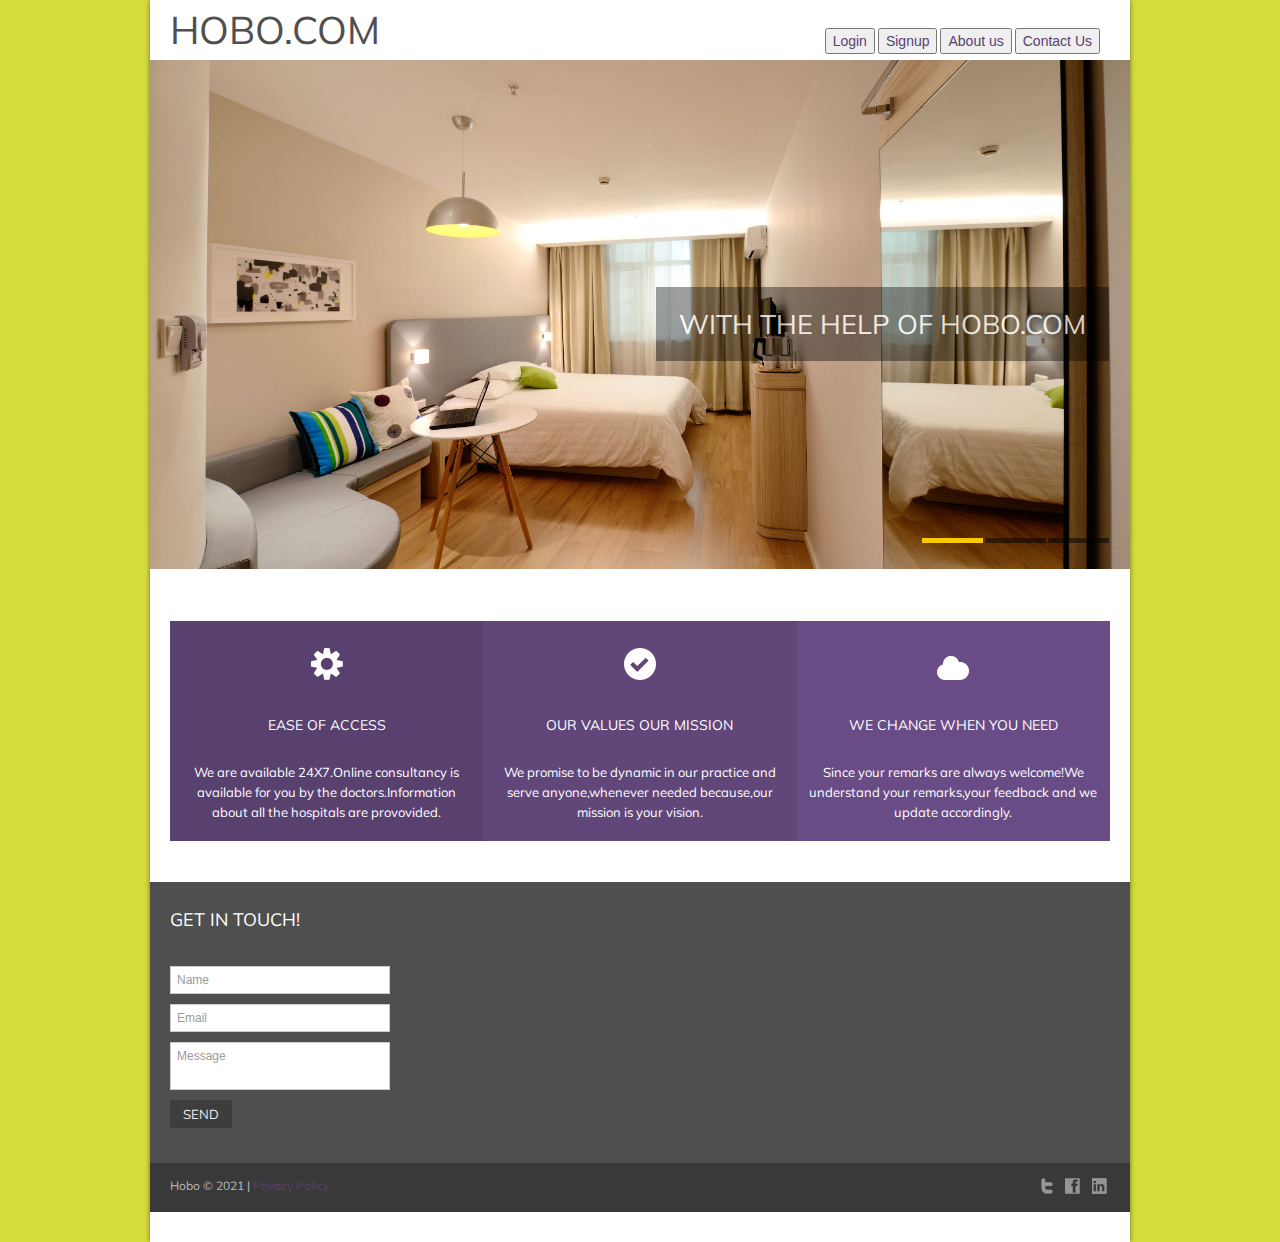
==== index.html @ 2abb994e "first commit" ====
﻿<!DOCTYPE html>
<html lang="en">

<head>
<meta charset="utf-8" />
<title>Hobo</title>

<!-- Stylesheets -->
<link href="css/prettyPhoto.css" rel="stylesheet" type="text/css" />
<link rel="stylesheet" id="camera-css"  href="css/camera.css" type="text/css" media="all">
<link href="css/bootstrap.css" rel="stylesheet">
<link href="css/site.css" rel="stylesheet">
<link href="css/bootstrap-responsive.css" rel="stylesheet">

<!-- Font -->
<link href='http://fonts.googleapis.com/css?family=Muli' rel='stylesheet' type='text/css'>



<!--[if lt IE 9]>
	<script src="http://html5shim.googlecode.com/svn/trunk/html5.js"></script>
<![endif]-->
<style>
footer
{
	margin-left: -20px;
    	margin-right: -20px;
	position:relative;
	padding:22px 20px 0;
	background:#4f4f4f;
	color:#ffffff;
}
h2
{
	position:relative;
	padding:0;
	margin:0 0 21px 0;
	text-transform:uppercase;
	line-height:31px;
	font-size:18px;
	color:white;
	padding-bottom: 10px;
	background:url(E:/website/website/images/line.jpg) left bottom no-repeat;
}
</style>

</head>
<body >
	<div class="container box_shadow">
		
<!--header-->
		<div class="header">
	
			<div class="wrap">				
				<div class="container">
					 <!-- <div class="fleft logo"><a href="index.html"><img src="images/monster_logo.png" alt="HospiCare" /></a></div>  -->
						<div class="fleft logo"><H1>HOBO.COM</H1></a></div>
					<div class="navbar fright">
					
					<nav id="main_menu">
					<div class="menu_wrap">
					
							<ul class="nav sf-menu">
									
									
									<button class="sub-menu first"><a href="harbour.html">Login</a>
									
									</button>
									<button class="sub-menu first"><a href="western.html">Signup</a>
										
										</button>
									<button class="sub-menu first"><a href=#>About us</a>
											
										</button>
									
									<button class="sub-menu first"><a href=#>Contact Us</a>
										
									</button>


						</nav>
				</div>
					<div class="clear"></div>
				</div>
				
			</div>
		</div>
        <!--//header-->        
        
		
		 
		<!--page_container-->
		<div class="page_container">
			<div class="container">
				<!--slider-->
				<div id="main_slider">
					<div class="camera_wrap" id="camera_wrap_1">
						<div data-src="images/hobo1.jpeg">
							<div class="camera_caption fadeIn">
								<div class="slide_descr">With the help of HOBO.COM</div>
							</div>
						</div>
						<div data-src="images/hobo2.jpeg">
							<div class="camera_caption fadeIn">
								<div class="slide_descr">You can find the perfect roommate</div>
							</div>
						</div>
						<div data-src="images/hobo3.jpeg">
							<div class="camera_caption2 fadeIn">
								<div class="slide_descr">Your Helper & Guider</div>
							</div>
						</div>
					</div><!-- #camera_wrap_1 -->
					<div class="clear"></div>	
				</div>
				<!--//slider-->
			</div>
			
			<!--planning-->
			<div class="wrap planning">
				<div class="fist_line_planning">
					<a href="javascript:void(0);">
						<span class="color1 service_block">
							<img class="icon_block" src="images/icon1.png" />
                            <span class="link_title">Ease Of Access</span>
							<span class="service_txt">We are available 24X7.Online consultancy is available for you by the doctors.Information about all the hospitals are provovided. </span>
						</span>
					</a>
					<a href="javascript:void(0);">
						<span class="color2 service_block">
							<img class="icon_block" src="images/icon2.png" />
							<span class="link_title">Our values our mission</span>
							<span class="service_txt"> We promise to be dynamic in our practice and serve anyone,whenever needed because,our mission is your vision.</span>
						</span>
					</a>
					<a href="javascript:void(0);">
						<span class="color3 service_block">
							<img class="icon_block" src="images/icon3.png" />
							<span class="link_title">We change when you need</span>
							<span class="service_txt"> Since your remarks are always welcome!We understand your remarks,your feedback and we update accordingly.</span>
						</span>
					</a>
					<div class="clear"></div>
				</div>
			</div>
			<!--//planning-->
			
		<!--//page_container-->
	
		
		
		<!--footer-->
		<footer>
			<div class="wrap">
				<div>
					<div class="row">
						<!-- <div class="span4">
							<h2>What is HospiCare?</h2>
							<p>HospiCare is online Hospital information and appointment schedule provider.<BR/>
							It finds the needed hospital along with it's department & facility that you require near you.</p>
						</div> -->
						<div class="span5">
						<h2>Get in touch!</h2>
							<form action="#" method="post">
								<input type="text" name="name" id="name" value="Name" onFocus="if (this.value == 'Name') this.value = '';" onBlur="if (this.value == '') this.value = 'Name';" />
								<input type="text" name="email" id="email" value="Email" onFocus="if (this.value == 'Email') this.value = '';" onBlur="if (this.value == '') this.value = 'Email';" />
								<textarea name="message" id="message" onFocus="if (this.value == 'Message') this.value = '';" onBlur="if (this.value == '') this.value = 'Message';" >Message</textarea>
								<div class="clear"></div>
								<input type="submit" class="contact_btn" value="Send" />
								<div class="clear"></div>
							</form>
						</div>
					</div>
				</div>
			</footer>
			<div class="footer_bottom">
				<div class="wrap">
					<div class="container">
						<div class="fleft copyright" >Hobo &copy; 2021  |  <a href="javascript:void(0);">Privacy Policy</a></div>
						<div class="fright follow_us">
							<ul>
								<li><a href="http://twitter.com/HospiCare" class="soc1"></a></li>					
								<li><a href="http://facebook.com/HospiCare" class="soc2"></a></li>
								<li><a href="#" class="soc3"></a></li>
								<div class="clear"></div>
							</ul>
						</div>
						<div class="clear"></div>
					</div>
				</div>
			</div>
		</div>
		<!--//footer-->
	</div>

	<script src="js/jquery.min.js"></script>
    <script type="text/javascript" src="js/jquery.easing.1.3.js"></script>
    <script type="text/javascript" src="js/jquery.mobile.customized.min.js"></script>
    <script type="text/javascript" src="js/camera.js"></script>
    <script src="js/bootstrap.js"></script>
    <script src="js/superfish.js"></script>
    <script type="text/javascript" src="js/jquery.prettyPhoto.js"></script>
    <script src="js/htweet.js" type="text/javascript"></script>
    <script type="text/javascript" src="js/custom.js"></script>
	
</body>

</html>
---- css/prettyPhoto.css ----
div.pp_default .pp_top,div.pp_default .pp_top .pp_middle,div.pp_default .pp_top .pp_left,div.pp_default .pp_top .pp_right,div.pp_default .pp_bottom,div.pp_default .pp_bottom .pp_left,div.pp_default .pp_bottom .pp_middle,div.pp_default .pp_bottom .pp_right{height:13px}
div.pp_default .pp_top .pp_left{background:url(../images/prettyPhoto/default/sprite.png) -78px -93px no-repeat}
div.pp_default .pp_top .pp_middle{background:url(../images/prettyPhoto/default/sprite_x.png) top left repeat-x}
div.pp_default .pp_top .pp_right{background:url(../images/prettyPhoto/default/sprite.png) -112px -93px no-repeat}
div.pp_default .pp_content .ppt{color:#f8f8f8}
div.pp_default .pp_content_container .pp_left{background:url(../images/prettyPhoto/default/sprite_y.png) -7px 0 repeat-y;padding-left:13px}
div.pp_default .pp_content_container .pp_right{background:url(../images/prettyPhoto/default/sprite_y.png) top right repeat-y;padding-right:13px}
div.pp_default .pp_next:hover{background:url(../images/prettyPhoto/default/sprite_next.png) center right no-repeat;cursor:pointer}
div.pp_default .pp_previous:hover{background:url(../images/prettyPhoto/default/sprite_prev.png) center left no-repeat;cursor:pointer}
div.pp_default .pp_expand{background:url(../images/prettyPhoto/default/sprite.png) 0 -29px no-repeat;cursor:pointer;width:28px;height:28px}
div.pp_default .pp_expand:hover{background:url(../images/prettyPhoto/default/sprite.png) 0 -56px no-repeat;cursor:pointer}
div.pp_default .pp_contract{background:url(../images/prettyPhoto/default/sprite.png) 0 -84px no-repeat;cursor:pointer;width:28px;height:28px}
div.pp_default .pp_contract:hover{background:url(../images/prettyPhoto/default/sprite.png) 0 -113px no-repeat;cursor:pointer}
div.pp_default .pp_close{width:30px;height:30px;background:url(../images/prettyPhoto/default/sprite.png) 2px 1px no-repeat;cursor:pointer}
div.pp_default .pp_gallery ul li a{background:url(../images/prettyPhoto/default/default_thumb.png) center center #f8f8f8;border:1px solid #aaa}
div.pp_default .pp_social{margin-top:7px}
div.pp_default .pp_gallery a.pp_arrow_previous,div.pp_default .pp_gallery a.pp_arrow_next{position:static;left:auto}
div.pp_default .pp_nav .pp_play,div.pp_default .pp_nav .pp_pause{background:url(../images/prettyPhoto/default/sprite.png) -51px 1px no-repeat;height:30px;width:30px}
div.pp_default .pp_nav .pp_pause{background-position:-51px -29px}
div.pp_default a.pp_arrow_previous,div.pp_default a.pp_arrow_next{background:url(../images/prettyPhoto/default/sprite.png) -31px -3px no-repeat;height:20px;width:20px;margin:4px 0 0}
div.pp_default a.pp_arrow_next{left:52px;background-position:-82px -3px}
div.pp_default .pp_content_container .pp_details{margin-top:5px}
div.pp_default .pp_nav{clear:none;height:30px;width:110px;position:relative}
div.pp_default .pp_nav .currentTextHolder{font-family:Georgia;font-style:italic;color:#999;font-size:11px;left:75px;line-height:25px;position:absolute;top:2px;margin:0;padding:0 0 0 10px}
div.pp_default .pp_close:hover,div.pp_default .pp_nav .pp_play:hover,div.pp_default .pp_nav .pp_pause:hover,div.pp_default .pp_arrow_next:hover,div.pp_default .pp_arrow_previous:hover{opacity:0.7}
div.pp_default .pp_description{font-size:11px;font-weight:700;line-height:14px;margin:5px 50px 5px 0}
div.pp_default .pp_bottom .pp_left{background:url(../images/prettyPhoto/default/sprite.png) -78px -127px no-repeat}
div.pp_default .pp_bottom .pp_middle{background:url(../images/prettyPhoto/default/sprite_x.png) bottom left repeat-x}
div.pp_default .pp_bottom .pp_right{background:url(../images/prettyPhoto/default/sprite.png) -112px -127px no-repeat}
div.pp_default .pp_loaderIcon{background:url(../images/prettyPhoto/default/loader.gif) center center no-repeat}
div.light_rounded .pp_top .pp_left{background:url(../images/prettyPhoto/light_rounded/sprite.png) -88px -53px no-repeat}
div.light_rounded .pp_top .pp_right{background:url(../images/prettyPhoto/light_rounded/sprite.png) -110px -53px no-repeat}
div.light_rounded .pp_next:hover{background:url(../images/prettyPhoto/light_rounded/btnNext.png) center right no-repeat;cursor:pointer}
div.light_rounded .pp_previous:hover{background:url(../images/prettyPhoto/light_rounded/btnPrevious.png) center left no-repeat;cursor:pointer}
div.light_rounded .pp_expand{background:url(../images/prettyPhoto/light_rounded/sprite.png) -31px -26px no-repeat;cursor:pointer}
div.light_rounded .pp_expand:hover{background:url(../images/prettyPhoto/light_rounded/sprite.png) -31px -47px no-repeat;cursor:pointer}
div.light_rounded .pp_contract{background:url(../images/prettyPhoto/light_rounded/sprite.png) 0 -26px no-repeat;cursor:pointer}
div.light_rounded .pp_contract:hover{background:url(../images/prettyPhoto/light_rounded/sprite.png) 0 -47px no-repeat;cursor:pointer}
div.light_rounded .pp_close{width:75px;height:22px;background:url(../images/prettyPhoto/light_rounded/sprite.png) -1px -1px no-repeat;cursor:pointer}
div.light_rounded .pp_nav .pp_play{background:url(../images/prettyPhoto/light_rounded/sprite.png) -1px -100px no-repeat;height:15px;width:14px}
div.light_rounded .pp_nav .pp_pause{background:url(../images/prettyPhoto/light_rounded/sprite.png) -24px -100px no-repeat;height:15px;width:14px}
div.light_rounded .pp_arrow_previous{background:url(../images/prettyPhoto/light_rounded/sprite.png) 0 -71px no-repeat}
div.light_rounded .pp_arrow_next{background:url(../images/prettyPhoto/light_rounded/sprite.png) -22px -71px no-repeat}
div.light_rounded .pp_bottom .pp_left{background:url(../images/prettyPhoto/light_rounded/sprite.png) -88px -80px no-repeat}
div.light_rounded .pp_bottom .pp_right{background:url(../images/prettyPhoto/light_rounded/sprite.png) -110px -80px no-repeat}
div.dark_rounded .pp_top .pp_left{background:url(../images/prettyPhoto/dark_rounded/sprite.png) -88px -53px no-repeat}
div.dark_rounded .pp_top .pp_right{background:url(../images/prettyPhoto/dark_rounded/sprite.png) -110px -53px no-repeat}
div.dark_rounded .pp_content_container .pp_left{background:url(../images/prettyPhoto/dark_rounded/contentPattern.png) top left repeat-y}
div.dark_rounded .pp_content_container .pp_right{background:url(../images/prettyPhoto/dark_rounded/contentPattern.png) top right repeat-y}
div.dark_rounded .pp_next:hover{background:url(../images/prettyPhoto/dark_rounded/btnNext.png) center right no-repeat;cursor:pointer}
div.dark_rounded .pp_previous:hover{background:url(../images/prettyPhoto/dark_rounded/btnPrevious.png) center left no-repeat;cursor:pointer}
div.dark_rounded .pp_expand{background:url(../images/prettyPhoto/dark_rounded/sprite.png) -31px -26px no-repeat;cursor:pointer}
div.dark_rounded .pp_expand:hover{background:url(../images/prettyPhoto/dark_rounded/sprite.png) -31px -47px no-repeat;cursor:pointer}
div.dark_rounded .pp_contract{background:url(../images/prettyPhoto/dark_rounded/sprite.png) 0 -26px no-repeat;cursor:pointer}
div.dark_rounded .pp_contract:hover{background:url(../images/prettyPhoto/dark_rounded/sprite.png) 0 -47px no-repeat;cursor:pointer}
div.dark_rounded .pp_close{width:75px;height:22px;background:url(../images/prettyPhoto/dark_rounded/sprite.png) -1px -1px no-repeat;cursor:pointer}
div.dark_rounded .pp_description{margin-right:85px;color:#fff}
div.dark_rounded .pp_nav .pp_play{background:url(../images/prettyPhoto/dark_rounded/sprite.png) -1px -100px no-repeat;height:15px;width:14px}
div.dark_rounded .pp_nav .pp_pause{background:url(../images/prettyPhoto/dark_rounded/sprite.png) -24px -100px no-repeat;height:15px;width:14px}
div.dark_rounded .pp_arrow_previous{background:url(../images/prettyPhoto/dark_rounded/sprite.png) 0 -71px no-repeat}
div.dark_rounded .pp_arrow_next{background:url(../images/prettyPhoto/dark_rounded/sprite.png) -22px -71px no-repeat}
div.dark_rounded .pp_bottom .pp_left{background:url(../images/prettyPhoto/dark_rounded/sprite.png) -88px -80px no-repeat}
div.dark_rounded .pp_bottom .pp_right{background:url(../images/prettyPhoto/dark_rounded/sprite.png) -110px -80px no-repeat}
div.dark_rounded .pp_loaderIcon{background:url(../images/prettyPhoto/dark_rounded/loader.gif) center center no-repeat}
div.dark_square .pp_left,div.dark_square .pp_middle,div.dark_square .pp_right,div.dark_square .pp_content{background:#000}
div.dark_square .pp_description{color:#fff;margin:0 85px 0 0}
div.dark_square .pp_loaderIcon{background:url(../images/prettyPhoto/dark_square/loader.gif) center center no-repeat}
div.dark_square .pp_expand{background:url(../images/prettyPhoto/dark_square/sprite.png) -31px -26px no-repeat;cursor:pointer}
div.dark_square .pp_expand:hover{background:url(../images/prettyPhoto/dark_square/sprite.png) -31px -47px no-repeat;cursor:pointer}
div.dark_square .pp_contract{background:url(../images/prettyPhoto/dark_square/sprite.png) 0 -26px no-repeat;cursor:pointer}
div.dark_square .pp_contract:hover{background:url(../images/prettyPhoto/dark_square/sprite.png) 0 -47px no-repeat;cursor:pointer}
div.dark_square .pp_close{width:75px;height:22px;background:url(../images/prettyPhoto/dark_square/sprite.png) -1px -1px no-repeat;cursor:pointer}
div.dark_square .pp_nav{clear:none}
div.dark_square .pp_nav .pp_play{background:url(../images/prettyPhoto/dark_square/sprite.png) -1px -100px no-repeat;height:15px;width:14px}
div.dark_square .pp_nav .pp_pause{background:url(../images/prettyPhoto/dark_square/sprite.png) -24px -100px no-repeat;height:15px;width:14px}
div.dark_square .pp_arrow_previous{background:url(../images/prettyPhoto/dark_square/sprite.png) 0 -71px no-repeat}
div.dark_square .pp_arrow_next{background:url(../images/prettyPhoto/dark_square/sprite.png) -22px -71px no-repeat}
div.dark_square .pp_next:hover{background:url(../images/prettyPhoto/dark_square/btnNext.png) center right no-repeat;cursor:pointer}
div.dark_square .pp_previous:hover{background:url(../images/prettyPhoto/dark_square/btnPrevious.png) center left no-repeat;cursor:pointer}
div.light_square .pp_expand{background:url(../images/prettyPhoto/light_square/sprite.png) -31px -26px no-repeat;cursor:pointer}
div.light_square .pp_expand:hover{background:url(../images/prettyPhoto/light_square/sprite.png) -31px -47px no-repeat;cursor:pointer}
div.light_square .pp_contract{background:url(../images/prettyPhoto/light_square/sprite.png) 0 -26px no-repeat;cursor:pointer}
div.light_square .pp_contract:hover{background:url(../images/prettyPhoto/light_square/sprite.png) 0 -47px no-repeat;cursor:pointer}
div.light_square .pp_close{width:75px;height:22px;background:url(../images/prettyPhoto/light_square/sprite.png) -1px -1px no-repeat;cursor:pointer}
div.light_square .pp_nav .pp_play{background:url(../images/prettyPhoto/light_square/sprite.png) -1px -100px no-repeat;height:15px;width:14px}
div.light_square .pp_nav .pp_pause{background:url(../images/prettyPhoto/light_square/sprite.png) -24px -100px no-repeat;height:15px;width:14px}
div.light_square .pp_arrow_previous{background:url(../images/prettyPhoto/light_square/sprite.png) 0 -71px no-repeat}
div.light_square .pp_arrow_next{background:url(../images/prettyPhoto/light_square/sprite.png) -22px -71px no-repeat}
div.light_square .pp_next:hover{background:url(../images/prettyPhoto/light_square/btnNext.png) center right no-repeat;cursor:pointer}
div.light_square .pp_previous:hover{background:url(../images/prettyPhoto/light_square/btnPrevious.png) center left no-repeat;cursor:pointer}
div.facebook .pp_top .pp_left{background:url(../images/prettyPhoto/facebook/sprite.png) -88px -53px no-repeat}
div.facebook .pp_top .pp_middle{background:url(../images/prettyPhoto/facebook/contentPatternTop.png) top left repeat-x}
div.facebook .pp_top .pp_right{background:url(../images/prettyPhoto/facebook/sprite.png) -110px -53px no-repeat}
div.facebook .pp_content_container .pp_left{background:url(../images/prettyPhoto/facebook/contentPatternLeft.png) top left repeat-y}
div.facebook .pp_content_container .pp_right{background:url(../images/prettyPhoto/facebook/contentPatternRight.png) top right repeat-y}
div.facebook .pp_expand{background:url(../images/prettyPhoto/facebook/sprite.png) -31px -26px no-repeat;cursor:pointer}
div.facebook .pp_expand:hover{background:url(../images/prettyPhoto/facebook/sprite.png) -31px -47px no-repeat;cursor:pointer}
div.facebook .pp_contract{background:url(../images/prettyPhoto/facebook/sprite.png) 0 -26px no-repeat;cursor:pointer}
div.facebook .pp_contract:hover{background:url(../images/prettyPhoto/facebook/sprite.png) 0 -47px no-repeat;cursor:pointer}
div.facebook .pp_close{width:22px;height:22px;background:url(../images/prettyPhoto/facebook/sprite.png) -1px -1px no-repeat;cursor:pointer}
div.facebook .pp_description{margin:0 37px 0 0}
div.facebook .pp_loaderIcon{background:url(../images/prettyPhoto/facebook/loader.gif) center center no-repeat}
div.facebook .pp_arrow_previous{background:url(../images/prettyPhoto/facebook/sprite.png) 0 -71px no-repeat;height:22px;margin-top:0;width:22px}
div.facebook .pp_arrow_previous.disabled{background-position:0 -96px;cursor:default}
div.facebook .pp_arrow_next{background:url(../images/prettyPhoto/facebook/sprite.png) -32px -71px no-repeat;height:22px;margin-top:0;width:22px}
div.facebook .pp_arrow_next.disabled{background-position:-32px -96px;cursor:default}
div.facebook .pp_nav{margin-top:0}
div.facebook .pp_nav p{font-size:15px;padding:0 3px 0 4px}
div.facebook .pp_nav .pp_play{background:url(../images/prettyPhoto/facebook/sprite.png) -1px -123px no-repeat;height:22px;width:22px}
div.facebook .pp_nav .pp_pause{background:url(../images/prettyPhoto/facebook/sprite.png) -32px -123px no-repeat;height:22px;width:22px}
div.facebook .pp_next:hover{background:url(../images/prettyPhoto/facebook/btnNext.png) center right no-repeat;cursor:pointer}
div.facebook .pp_previous:hover{background:url(../images/prettyPhoto/facebook/btnPrevious.png) center left no-repeat;cursor:pointer}
div.facebook .pp_bottom .pp_left{background:url(../images/prettyPhoto/facebook/sprite.png) -88px -80px no-repeat}
div.facebook .pp_bottom .pp_middle{background:url(../images/prettyPhoto/facebook/contentPatternBottom.png) top left repeat-x}
div.facebook .pp_bottom .pp_right{background:url(../images/prettyPhoto/facebook/sprite.png) -110px -80px no-repeat}
div.pp_pic_holder a:focus{outline:none}
div.pp_overlay{background:#000;display:none;left:0;position:absolute;top:0;width:100%;z-index:9500}
div.pp_pic_holder{display:none;position:absolute;width:100px;z-index:10000}
.pp_content{height:40px;min-width:40px}
* html .pp_content{width:40px}
.pp_content_container{position:relative;text-align:left;width:100%}
.pp_content_container .pp_left{padding-left:20px}
.pp_content_container .pp_right{padding-right:20px}
.pp_content_container .pp_details{float:left;margin:10px 0 2px}
.pp_description{display:none;margin:0}
.pp_social{float:left;margin:0}
.pp_social .facebook{float:left;margin-left:5px;width:55px;overflow:hidden}
.pp_social .twitter{float:left}
.pp_nav{clear:right;float:left;margin:3px 10px 0 0}
.pp_nav p{float:left;white-space:nowrap;margin:2px 4px}
.pp_nav .pp_play,.pp_nav .pp_pause{float:left;margin-right:4px;text-indent:-10000px}
a.pp_arrow_previous,a.pp_arrow_next{display:block;float:left;height:15px;margin-top:3px;overflow:hidden;text-indent:-10000px;width:14px}
.pp_hoverContainer{position:absolute;top:0;width:100%;z-index:2000}
.pp_gallery{display:none;left:50%;margin-top:-50px;position:absolute;z-index:10000}
.pp_gallery div{float:left;overflow:hidden;position:relative}
.pp_gallery ul{float:left;height:35px;position:relative;white-space:nowrap;margin:0 0 0 5px;padding:0}
.pp_gallery ul a{border:1px rgba(0,0,0,0.5) solid;display:block;float:left;height:33px;overflow:hidden}
.pp_gallery ul a img{border:0}
.pp_gallery li{display:block;float:left;margin:0 5px 0 0;padding:0}
.pp_gallery li.default a{background:url(../images/prettyPhoto/facebook/default_thumbnail.gif) 0 0 no-repeat;display:block;height:33px;width:50px}
.pp_gallery .pp_arrow_previous,.pp_gallery .pp_arrow_next{margin-top:7px!important}
a.pp_next{background:url(../images/prettyPhoto/light_rounded/btnNext.png) 10000px 10000px no-repeat;display:block;float:right;height:100%;text-indent:-10000px;width:49%}
a.pp_previous{background:url(../images/prettyPhoto/light_rounded/btnNext.png) 10000px 10000px no-repeat;display:block;float:left;height:100%;text-indent:-10000px;width:49%}
a.pp_expand,a.pp_contract{cursor:pointer;display:none;height:20px;position:absolute;right:30px;text-indent:-10000px;top:10px;width:20px;z-index:20000}
a.pp_close{position:absolute;right:0;top:0;display:block;line-height:22px;text-indent:-10000px}
.pp_loaderIcon{display:block;height:24px;left:50%;position:absolute;top:50%;width:24px;margin:-12px 0 0 -12px}
#pp_full_res{line-height:1!important}
#pp_full_res .pp_inline{text-align:left}
#pp_full_res .pp_inline p{margin:0 0 15px}
div.ppt{color:#fff;display:none;font-size:17px;z-index:9999;margin:0 0 5px 15px}
div.pp_default .pp_content,div.light_rounded .pp_content{background-color:#fff}
div.pp_default #pp_full_res .pp_inline,div.light_rounded .pp_content .ppt,div.light_rounded #pp_full_res .pp_inline,div.light_square .pp_content .ppt,div.light_square #pp_full_res .pp_inline,div.facebook .pp_content .ppt,div.facebook #pp_full_res .pp_inline{color:#000}
div.pp_default .pp_gallery ul li a:hover,div.pp_default .pp_gallery ul li.selected a,.pp_gallery ul a:hover,.pp_gallery li.selected a{border-color:#fff}
div.pp_default .pp_details,div.light_rounded .pp_details,div.dark_rounded .pp_details,div.dark_square .pp_details,div.light_square .pp_details,div.facebook .pp_details{position:relative}
div.light_rounded .pp_top .pp_middle,div.light_rounded .pp_content_container .pp_left,div.light_rounded .pp_content_container .pp_right,div.light_rounded .pp_bottom .pp_middle,div.light_square .pp_left,div.light_square .pp_middle,div.light_square .pp_right,div.light_square .pp_content,div.facebook .pp_content{background:#fff}
div.light_rounded .pp_description,div.light_square .pp_description{margin-right:85px}
div.light_rounded .pp_gallery a.pp_arrow_previous,div.light_rounded .pp_gallery a.pp_arrow_next,div.dark_rounded .pp_gallery a.pp_arrow_previous,div.dark_rounded .pp_gallery a.pp_arrow_next,div.dark_square .pp_gallery a.pp_arrow_previous,div.dark_square .pp_gallery a.pp_arrow_next,div.light_square .pp_gallery a.pp_arrow_previous,div.light_square .pp_gallery a.pp_arrow_next{margin-top:12px!important}
div.light_rounded .pp_arrow_previous.disabled,div.dark_rounded .pp_arrow_previous.disabled,div.dark_square .pp_arrow_previous.disabled,div.light_square .pp_arrow_previous.disabled{background-position:0 -87px;cursor:default}
div.light_rounded .pp_arrow_next.disabled,div.dark_rounded .pp_arrow_next.disabled,div.dark_square .pp_arrow_next.disabled,div.light_square .pp_arrow_next.disabled{background-position:-22px -87px;cursor:default}
div.light_rounded .pp_loaderIcon,div.light_square .pp_loaderIcon{background:url(../images/prettyPhoto/light_rounded/loader.gif) center center no-repeat}
div.dark_rounded .pp_top .pp_middle,div.dark_rounded .pp_content,div.dark_rounded .pp_bottom .pp_middle{background:url(../images/prettyPhoto/dark_rounded/contentPattern.png) top left repeat}
div.dark_rounded .currentTextHolder,div.dark_square .currentTextHolder{color:#c4c4c4}
div.dark_rounded #pp_full_res .pp_inline,div.dark_square #pp_full_res .pp_inline{color:#fff}
.pp_top,.pp_bottom{height:20px;position:relative}
* html .pp_top,* html .pp_bottom{padding:0 20px}
.pp_top .pp_left,.pp_bottom .pp_left{height:20px;left:0;position:absolute;width:20px}
.pp_top .pp_middle,.pp_bottom .pp_middle{height:20px;left:20px;position:absolute;right:20px}
* html .pp_top .pp_middle,* html .pp_bottom .pp_middle{left:0;position:static}
.pp_top .pp_right,.pp_bottom .pp_right{height:20px;left:auto;position:absolute;right:0;top:0;width:20px}
.pp_fade,.pp_gallery li.default a img{display:none}
---- css/camera.css ----
/**************************
*
*	GENERAL
*
**************************/
.camera_wrap a, .camera_wrap img, 
.camera_wrap ol, .camera_wrap ul, .camera_wrap li,
.camera_wrap table, .camera_wrap tbody, .camera_wrap tfoot, .camera_wrap thead, .camera_wrap tr, .camera_wrap th, .camera_wrap td
.camera_thumbs_wrap a, .camera_thumbs_wrap img, 
.camera_thumbs_wrap ol, .camera_thumbs_wrap ul, .camera_thumbs_wrap li,
.camera_thumbs_wrap table, .camera_thumbs_wrap tbody, .camera_thumbs_wrap tfoot, .camera_thumbs_wrap thead, .camera_thumbs_wrap tr, .camera_thumbs_wrap th, .camera_thumbs_wrap td {
	background: none;
	border: 0;
	font:Inherit;
	font-size: 100%;
	margin: 0;
	padding: 0;
	vertical-align: baseline;
	list-style: none
}
.camera_wrap {
	display: none;
	float: left;
	width: 100%;
	position: relative;
	z-index: 0;
}
.camera_wrap img {max-width: none!important;
}
.camera_fakehover {
	height: 100%;
	min-height: 60px;
	position: relative;
	width: 100%;
	z-index: 1;
	background:#607a89;
}
.camera_src {
	display: none;
}
.cameraCont, .cameraContents {
	height: 100%;
	position: relative;
	width: 100%;
	z-index: 1;
}
.cameraSlide {
	bottom: 0;
	left: 0;
	position: absolute;
	right: 0;
	top: 0;
	width: 100%;
}
.cameraContent {
	bottom: 0;
	display: none;
	left: 0;
	position: absolute;
	right: 0;
	top: 0;
	width: 100%;
}
.camera_target {
	bottom: 0;
	height: 100%;
	left: 0;
	overflow: hidden;
	position: absolute;
	right: 0;
	text-align: left;
	top: 0;
	width: 100%;
	z-index: 0;
}
.camera_overlayer {
	bottom: 0;
	height: 100%;
	left: 0;
	overflow: hidden;
	position: absolute;
	right: 0;
	top: 0;
	width: 100%;
	z-index: 0;
}
.camera_target_content {
	bottom: 0;
	left: 0;
	overflow: hidden;
	position: absolute;
	right: 0;
	top: 0;
	z-index: 2;
}
.camera_target_content .camera_link {
	display: block;
	height: 100%;
	text-decoration: none;
}
.camera_loader {
	overflow: hidden;
	position: absolute;
	z-index: 3;
}
.camera_bar {
	left: 0;
	overflow: hidden;
	position: absolute;
	right: 0;
	top: 0;
	z-index: 3;
}
.camera_thumbs_wrap.camera_left .camera_bar, .camera_thumbs_wrap.camera_right .camera_bar {
	height: 100%;
	position: absolute;
	width: auto;
}
.camera_thumbs_wrap.camera_bottom .camera_bar, .camera_thumbs_wrap.camera_top .camera_bar {
	height: auto;
	position: absolute;
	width: 100%;
}
.camera_nav_cont {
	height: 65px;
	overflow: hidden;
	position: absolute;
	right: 9px;
	top: 15px;
	width: 120px;
	z-index: 4;
}
.camerarelative {
	overflow: hidden;
	position: relative;
}
.imgFake {
	cursor: pointer;
}
.camera_prevThumbs {
}
.camera_prevThumbs div {
}
.camera_nextThumbs {
}
.camera_nextThumbs div {
}
.camera_command_wrap .hideNav {
	display: none;
}
.camera_command_wrap {
	left: 0;
	position: relative;
	right:0;
	z-index: 4;
}
.camera_wrap .camera_pag .camera_pag_ul {
	position:absolute;
	right:21px;
	bottom:21px;
}
.camera_pag .camera_pag_ul li {
	display:inline-block;
	width:61px;
	height:5px;
	margin-left:2px;
	background:url(../images/caption_bg.png) repeat;
	cursor:pointer;
}
.camera_pag .camera_pag_ul li.cameracurrent {
	background:#f8c901;
}
.camera_pag .camera_pag_ul li span {
	text-indent:-999px;
}
.camera_commands {display:none;
}
.camera_prev, .camera_next {
	cursor: pointer;
	display:block !important;
	position: absolute;
	top:50%;
	right:0;
	width: 42px;
	height: 32px;
	margin-top:-16px;
	z-index: 50;
}
.camera_prev {
	margin-right:38px;
}

.camera_next > span,
.camera_prev > span {
	display: block;
	width: 42px;
	height: 32px;
	background-position:0 0;
	background-repeat:no-repeat;
	background-color: none;
}

.camera_next > span {
	background-image: url(../images/slider_next.png);
}
.camera_prev > span {
	background-image: url(../images/slider_prev.png);
}

.camera_next > span:hover,
.camera_prev > span:hover {
	background-position:0 -33px;
}
.showIt {display: none;
}
.camera_clear {
	clear: both;
	display: block;
	height: 1px;
	margin: 0;
	font-size:0;
	position: relative;
}

.camera_caption {
	position: absolute;
	z-index:100 !important;
	bottom: 40%;
	right: 21px;
	background:url(../images/caption_bg.png) repeat;
}
.camera_caption2 {
	position: absolute;
	z-index:100 !important;
	bottom: 40%;
	left: 21px;
	background:url(../images/caption_bg.png) repeat;
}
.slide_descr {
	display:block;
	padding: 20px 23px;
	text-transform:uppercase;
	line-height:34px;
	font-size:27px;
	color:#fff;
}
.slide_descr span {
	display:block;
	color:#f8c901;
}

#main_slider {
	margin:0 -20px;
	padding-bottom: 52px;
}
---- css/site.css ----
a, input, select, textarea {
	outline:none !important;
	-webkit-appearance: none;
	-webkit-border-radius: 0;
}
textarea {
	resize: none;
}
a {
	color:#58406f;
	transition: all 0.2s ease-in-out;
	-webkit-transition: all 0.2s ease-in-out;
}
a:hover, a:focus {
	text-decoration:none;
	color:#005580;
}
body {
	overflow-x:hidden;
	position:relative;
	margin: 0;
	padding:0;
	font-family: 'Muli', sans-serif;
	font-weight:400;
	font-size: 13px;
	line-height: 20px;
	color: #666666;
	background: #d5dd3d;
}



.box_shadow {
	background:#fff;
	padding:50px 20px 0px 20px;
	box-shadow:0 0 5px rgba(0,0,0,0.5);
}
.header {
	padding: 0 20px;
	margin: 0 -20px;
	background: #fff;
	position: fixed;
	top: 0;
	z-index: 1;
	
}


.fleft {float:left;
}
.fright {float:right;
}
.clear {
	height:0;
	clear:both;
	font-size:0;
}
img {
	outline:0;
	vertical-align:top;
}
.logo {
	width:31%;
	
}
.logo img {max-width:100%;
}


/* _______________________ Top info _______________________ */
.email_block {
	margin-top:30px;
	padding:8px 0 7px 61px;
	background-image:url(../images/email_block.png);
	background-repeat:no-repeat;
	background-position:0 0;
	line-height:20px;
	font-size:13px;
	color:#939393;
}
.phone_block {
	width:31%;
	margin-top:30px;
	padding:8px 0 7px 61px;
	background-image:url(../images/phone_block.png);
	background-repeat:no-repeat;
	background-position:0 0;
	line-height:20px;
	font-size:13px;
	color:#666;
}
.phone_block span {
	color:#939393;
}

/* ______________________ //Top info ______________________ */

/* _______________________ Social icons _______________________ */

.follow_us {
	text-align:right;
	margin: 0;
	padding: 0;
}
.follow_us ul li {
	padding:0 !important;
	margin:0 !important;
	float:left;
}
.follow_us a {
	display:block;
	background-image:url(../images/top_socials.png);
	background-repeat:no-repeat;
	margin-left:9px;
	width:18px;
	height:18px;
	text-indent:-9999px;
	text-align:left;
	transition: all 0.3s ease-in-out;
	-webkit-transition: all 0.3s ease-in-out;
}

.follow_us a.soc1 {background-position:0 0;
}
.follow_us a.soc1:hover {background-position:0 -20px;
}
.follow_us a.soc2 {background-position:-27px 0;
}
.follow_us a.soc2:hover {background-position:-27px -20px;
}
.follow_us a.soc3 {background-position:-55px 0;
}
.follow_us a.soc3:hover {background-position:-55px -20px;
}
.follow_us a.soc4 {background-position:-82px 0;
}
.follow_us a.soc4:hover {background-position:-82px -20px;
}
.follow_us a.soc5 {background-position:-109px 0;
}
.follow_us a.soc5:hover {background-position:-109px -20px;
}
.follow_us a.soc6 {background-position:-137px 0;
}
.follow_us a.soc6:hover {background-position:-137px -20px;
}
.follow_us a.soc7 {background-position:-164px 0;
}
.follow_us a.soc7:hover {background-position:-164px -20px;
}
.follow_us a.soc8 {background-position:-190px 0;
}
.follow_us a.soc8:hover {background-position:-190px -20px;
}
.follow_us a.soc9 {background-position:-217px 0;
}
.follow_us a.soc9:hover {background-position:-217px -20px;
}


/* ______________________ //Social icons ______________________ */


/*nav*/

.navbar {margin:0; margin-top:28px;}

.menu_wrap .nav li {
	margin: 0;
	padding: 0;
	position: relative;
	zoom: 1;
	display:inline-block;
}
.menu_wrap .nav li:first-child {
	border-left: 0;
	padding-left:0;
}
#main_menu select {
	display: none;
	background-color: #f5f5f5;
	border: 1px solid #d7d7d7;
	color:#666666;
}
.menu_wrap .nav li:first-child a {
}
.menu_wrap .nav li a {
	position:relative;
	z-index:10;
	padding:0 20px;
	text-transform: uppercase;
	font-family: 'Muli', sans-serif;
	font-weight:400;
	line-height:40px;
	color: #666666;
	font-size:12px;
	text-align:left;
	text-shadow: none;
}

.menu_wrap .nav li:hover a,
.menu_wrap .nav li.current:hover a,
.menu_wrap .nav li.current a {
	background:#d5dd3d;
	color:#fff;
}

.sub-menu > a {position: relative;
}

.menu_wrap .nav ul {
	position: absolute;
	display: none;
	width: 160px;
	left: 0px;
	top: 40px;
	list-style: none;
	zoom: 1;
	z-index: 25;
	padding: 0;
	margin: 0;
	border:1px solid #e0e0e0;
	border-top:2px solid #d5dd3d;
}

.menu_wrap .nav  .sub-menu li  {
	margin:0;
	padding:0;
	width:100%;
	border-top: 1px solid #e0e0e0;
	
}

.menu_wrap .nav  .sub-menu li:first-child  {
	border-top: 0;
}
.menu_wrap .nav ul li a {
	display: block;
	margin: 0 !important;
	padding: 7px 5px 7px 20px;
	text-transform: none;
	font-size: 12px;
	font-weight:400;
	color:#666666 !important;
	line-height: 18px;
	background:#fff !important;
	text-shadow: none;
	border: 0;
	
}
.menu_wrap .nav ul li a span {display:none;
}
.menu_wrap .nav > li > ul li > a:hover,
.menu_wrap .nav > li > ul li.current > a {
	text-decoration: none;
	color:#58406f !important;
}

.menu_wrap .nav ul ul {
  position: absolute;
  display: none;
  width: 133px;
  left: 133px;
  top: -6px;
  height: auto;
  list-style: none;
  z-index: 111;
  padding: 14px 0 7px 0;
  margin: 0;
  border-top:0;
}
.page_container {
	padding-bottom:30px;
}
.block {
	padding-bottom:50px;
}

/* _________________________ Planning Block _________________________ */
.planning {
	margin:0 0 41px;	
	padding:0;
}
.planning a {
	overflow:hidden;
	float:left;
	position:relative;
}

.color1 { background: #58406f; }
.color2 { background: #61467a; }
.color3 { background: #694c85; }
.color4 { background: #72538f; }

.service_block {
	display:block;
	margin: 0;
	padding:0;
	text-align:center;
	color:#fff;
	transition: all 0.3s ease-in-out;
	-webkit-transition: all 0.3s ease-in-out;
}

.planning a .icon_block {
	margin: 0 auto;
	display:block;
	transition: all 0.3s ease-in-out;
	-webkit-transition: all 0.3s ease-in-out;
}
.planning a:hover .icon_block {
	-webkit-animation: moveFromTop1 600ms ease;
    -moz-animation: moveFromTop1 600ms ease;
    -ms-animation: moveFromTop1 600ms ease;
}

.planning a .link_title {
	display:block;
	margin:24px 10px 27px;
	padding: 0;
	text-transform:uppercase;
	font-size:14px;
	transition: all 0.3s ease-in-out;
	-webkit-transition: all 0.3s ease-in-out;
}
.planning a:hover .link_title {
	-webkit-animation: moveFromTop2 400ms ease;
    -moz-animation: moveFromTop2 400ms ease;
    -ms-animation: moveFromTop2 400ms ease;
}
.service_txt {
	display:block;
	padding:0 10px 19px;
	transition: all 0.3s ease-in-out;
	-webkit-transition: all 0.3s ease-in-out;
}
.planning a:hover .service_txt {
	-webkit-animation: moveFromTop3 300ms ease;
    -moz-animation: moveFromTop3 300ms ease;
    -ms-animation: moveFromTop3 300ms ease;
}


@-webkit-keyframes moveFromTop1{from {-webkit-transform: translateY(-900px);}to {-webkit-transform: translateY(0);}}
@-moz-keyframes moveFromTop1{from {-moz-transform: translateY(-900px);}to {-moz-transform: translateY(0);}}
@-ms-keyframes moveFromTop1{from {-ms-transform: translateY(-900px);}to {-ms-transform: translateY(0);}}
@-webkit-keyframes moveFromTop2 {from {-webkit-transform: translateY(-500px);}to {-webkit-transform: translateY(0);}}
@-moz-keyframes moveFromTop2 { from {-moz-transform: translateY(-500px);}to {-moz-transform: translateY(0);}}
@-ms-keyframes moveFromTop2 {from { -ms-transform: translateY(-500px);}to {-ms-transform: translateY(0);}}
@-webkit-keyframes moveFromTop3 {from { -webkit-transform: translateY(-200px);} to {-webkit-transform: translateY(0);}}
@-moz-keyframes moveFromTop3 {from { -moz-transform: translateY(-200px);}to {-moz-transform: translateY(0);}}
@-ms-keyframes moveFromTop3 {from {-ms-transform: translateY(-200px);}to {-ms-transform: translateY(0);}}

/* ________________________ //Planning Block ________________________ */

/* _________________________ Welcome Block _________________________ */
.welcome_block {
	display:block;
	margin-bottom:41px;
	padding:18px 47px 18px 50px;
	background:#333;
	text-transform:uppercase;
	line-height:36px;
	font-size:25px;
	color:#fff;
}
.welcome_block p {margin:0;
}
.welcome_block a {
	display:inline-block;
	padding:0 32px 0 26px;
	background:#fff;
	font-size:14px;
	color:#333;
}
.welcome_block a:hover { color:#fff; background: #58406f;}

/* ________________________ //Welcome Block ________________________ */

/* ________________________ //Post_prev Block ________________________ */
.post_prev a.post_img {
	display:block;
	background:#000;
}
.post_prev a.title {
	display:block;
	padding:15px 0 0;
	text-transform:uppercase;
	font-size:14px;
	color:#666666;
}
.post_prev:hover a.title {color:#005580;}
.post_prev p.post_prev_date {
	font-size:12px;
	color:#9d9d9d;
}

/* ________________________ //Post_prev Block ________________________ */


h1 small,
h2 small,
h3 small,
h4 small,
h5 small,
h6 small,
h1, h2, h3, h4, h5, h6 {
	font-weight:400;
	color:#4f4f4f;
}
h2.title {
	position:relative;
	padding:0;
	margin:0 0 21px 0;
	text-transform:uppercase;
	line-height:31px;
	font-size:18px;
	color:#4f4f4f;
	padding-bottom: 10px;
	background:url(.../images/line.jpg) left bottom no-repeat;
}

h2.title a {
	font-size:19px;
	line-height:30px;
	color:#4f4f4f;
	font-family: 'Muli', sans-serif;
	font-weight:400;
	text-transform:uppercase;
}
h2.title a:hover {
	color: #58406f;
	text-decoration:none;
}
.post h2.title {
	background:none;
}
.post h2.title span {
	margin:0;
	padding:0;
	background:none;
}
.post h2.title span:before {
	display:none;
}
p.last {margin-bottom:15px;
}
[class*="span"] {margin-bottom:15px;
}
[class*="span"] img, [class*="span"] iframe {max-width:100%;
}
.grey {color:#9d9d9d;
}
.block ul.the-icons {
	margin-left:0;
	margin-bottom:5px;
}
.upper {text-transform:uppercase;
}
h2.upper {
	margin-bottom:12px;
	margin-top:0;
}

/* _________________________ Recent Gallery _________________________ */
.recent_gal_block {margin-bottom:35px;
}
.recent_gal_block .span3 {margin-top:-9px;
}

.proj_block {
	position:relative;
	overflow:hidden;
	background:#000;
	transition: all 0.3s ease-in-out;
	-webkit-transition: all 0.3s ease-in-out;
}
.proj_block:hover {
}
.portfolio_zoom1 {
	display:inline-block;
	min-width:37px;
	height:35px;
	position:absolute;
	top:-50%;
	left:50%;
	margin:-15px 0 0 -6px;
	background-repeat:no-repeat;
	background-image:url(../images/zoom.png);
	background-color:#58406f;
	z-index:2;
	text-align:center;
	text-transform:uppercase;
	line-height:35px;
	font-size:15px;
	color:#fff;
	transition: all 0.4s ease-in-out;
	-webkit-transition: all 0.4s ease-in-out;
}
.proj_block:hover .portfolio_zoom1 {
	top:50%;
}


/* ________________________ //Recent Gallery ________________________ */



.news_block {margin-bottom:5px;
}

.block:last-child {padding-bottom:0;
}
ul, .follow_us ul, #footer ul {
	padding:0;
	margin:0;
	list-style:none;
}
.block li, #footer li {
}

#footer {	
    	margin-left: 460px;
    	margin-right: 460px;
	position:relative;
	padding:22px 20px 0;
	background:#4f4f4f;
	color:#c5c5c5;
}
#footer a {
	color:#CFAFEE;
}
#footer h2.title {
	margin-bottom:20px;
	background:none;
	border-bottom: 0;
	text-transform:uppercase;
	line-height:30px;
	color:#ffffff;
	font-size:16px;
}
#footer h2.title span {
	margin:0;
	padding:0;
	background: none;
}
#footer h2.title span:before {
	display:none;
}

#footer p {margin-bottom:21px;
}

a.foot_logo {
	display:block;
	margin:0 0 7px;
}

ul.twitter_list li {
	padding:0 0 10px 30px !Important;
	margin-bottom:15px !important;
	list-style:none;
	background:url(../images/twitter.png) no-repeat left top;
}

span.tweet_time {display:none !important;
}
ul.twitter_list,
ul.tweet_list {margin-left:0;
}

#footer li {
	padding:0 0 15px 0;
	margin-bottom:15px;
	line-height:16px;
}
#footer li:last-child {
	border-bottom:0;
	padding-bottom:0;
	margin-bottom:0;
}

.page_container textarea,
.page_container input[type="text"],
.page_container input[type="password"],
.page_container input[type="datetime"],
.page_container input[type="datetime-local"],
.page_container input[type="date"],
.page_container input[type="month"],
.page_container input[type="time"],
.page_container input[type="week"],
.page_container input[type="number"],
.page_container input[type="email"],
.page_container input[type="url"],
.page_container input[type="search"],
.page_container input[type="tel"],
.page_container input[type="color"],
.page_container input {
	padding: 3px 6px;
	font-size: 12px;
	color: #9a9a9a;
	font-style:normal;
	border-radius: 0;
	box-shadow: none;		  
}
.page_container textarea:focus,
.page_container input[type="text"]:focus,
.page_container input[type="password"]:focus,
.page_container input[type="datetime"]:focus,
.page_container input[type="datetime-local"]:focus,
.page_container input[type="date"]:focus,
.page_container input[type="month"]:focus,
.page_container input[type="time"]:focus,
.page_container input[type="week"]:focus,
.page_container input[type="number"]:focus,
.page_container input[type="email"]:focus,
.page_container input[type="url"]:focus,
.page_container input[type="search"]:focus,
.page_container input[type="tel"]:focus,
.page_container input[type="color"]:focus {
	outline: 0;
	box-shadow: none;
	border:1px solid #706242;
}

#footer textarea,
#footer input[type="text"] {
	float:left;
	margin:0 4px 4px 0;
	padding: 3px 6px;
	width:172px;
	font-size: 12px;
	color: #9a9a9a;
	font-style:normal;
	border-radius: 0;	
	background: #393939;
	border: 1px solid #393939;
	box-shadow: none;		  
}
#footer textarea {
	min-height:99px !important;
	width:362px;
	overflow:hidden;
	resize: none;
}
#footer textarea:focus,
#footer input[type="text"]:focus,
#footer input[type="password"]:focus,
#footer input[type="datetime"]:focus,
#footer input[type="datetime-local"]:focus,
#footer input[type="date"]:focus,
#footer input[type="month"]:focus,
#footer input[type="time"]:focus,
#footer input[type="week"]:focus,
#footer input[type="number"]:focus,
#footer input[type="email"]:focus,
#footer input[type="url"]:focus,
#footer input[type="search"]:focus,
#footer input[type="tel"]:focus,
#footer input[type="color"]:focus {
	outline: 0;
	box-shadow: none;
	border: 1px solid #4d432e;
}

.contact_btn {
	position:relative !important;
	padding:6px 13px !important;
	background: #3d3d3d !important;
	border: 0 !important;
	border-radius: 0;
	box-shadow: 0;
	text-shadow:none;
	text-decoration:none;
	text-transform:uppercase;
	font-family: 'Muli', sans-serif;
	font-weight:400;
	line-height:16px;
	font-size:13px !important;
	color:#eaeaea !important;
	transition: all 0.3s ease-in-out;
	-webkit-transition: all 0.3s ease-in-out;
}
.contact_btn:hover {
	background:#58406f !important;
	color:#c5c5c5 !important;
}

.footer_bottom {
	margin:0 -20px;
	background:#393939;
	padding:13px 0 16px;
}
.copyright {
	padding:0;
	font-size:12px;
	color:#bbb;
}

.breadcrumb {
	border-radius: 0;
	background: none;
	border-bottom:1px solid #e0e0e0;
	border-top:1px solid #e0e0e0;
	background:#F3F3F3;
	padding: 12px 0;
	margin:0 -20px 20px;
	list-style: none;
	color:#9f9f9f;
}
.breadcrumb span {
	color:#666666;
	padding:0 5px;
}
.breadcrumb a {
	padding-left:20px;
	color:#666666;
}

.profile {text-align:center;
}
.profile_title {
	font-size: 14px;
    margin:-5px 0 10px;
	font-family: 'Muli', sans-serif;
	font-weight:400;
}
.profile img {
	margin:10px auto 15px auto;
	width:169px;
	border-radius:3px;
}
legend {
	font-family: 'Muli', sans-serif;
	font-weight:400;
}

/* Portfolio */
.height_2column {min-height:312px;
}
.height_3column {min-height:240px;
}
.height_4column {min-height:200px;
}

.projects .hover_img {
	position:relative;
}

.portfolio_zoom, .portfolio_link {
	display:none;
	width:30px;
	height:30px;
	position:absolute;
	left:50%;
	top:50%;
	margin:-15px 0 0 -30px;
	background-image:url(../images/zoom1.png);
	background-position:0 0;
	background-repeat:no-repeat;
	background-color: #505050;
	z-index:2;
	transition: all 0.3s ease-in-out;
	-webkit-transition: all 0.3s ease-in-out;
}
.portfolio_link {
	margin-left: 1px;
	background-image:url(../images/link.png);
}
.portfolio_zoom:hover, .portfolio_link:hover {
	background-color:  #58406f;
}
.portfolio_zoom a, .portfolio_link a {
	display:block;
	width:30px;
	height:30px;
	text-indent:-9999px;
}
.hover_img:hover .portfolio_zoom, .hover_img:hover .portfolio_link, .hover_img:hover .item_description { display:block;
}

.item_description {	
	text-align:center;
}
.item_description h6 a {
	margin:10px 0 10px 0;
	text-transform:uppercase;
	font-size:16px;
	color:#202020;
}
.item_description h6 a:hover {
	color: #58406f;
}

/**** Isotope Filtering ****/
.isotope-item {
  z-index: 2;
}
.isotope-hidden.isotope-item {
  pointer-events: none;
  z-index: 1;
}

/**** Isotope CSS3 transitions ****/

.isotope,
.isotope .isotope-item {
  -webkit-transition-duration: 0.8s;
     -moz-transition-duration: 0.8s;
          transition-duration: 0.8s;
}

.isotope {
  -webkit-transition-property: height, width;
     -moz-transition-property: height, width;
          transition-property: height, width;
}

.isotope .isotope-item {
  -webkit-transition-property: -webkit-transform, opacity;
     -moz-transition-property:    -moz-transform, opacity;
          transition-property:         transform, opacity;
}

/**** disabling Isotope CSS3 transitions ****/
.isotope.no-transition,
.isotope.no-transition .isotope-item,
.isotope .isotope-item.no-transition {
  -webkit-transition-duration: 0s;
     -moz-transition-duration: 0s;
          transition-duration: 0s;
}

/* End: Recommended Isotope styles */
/* disable CSS transitions for containers with infinite scrolling*/
.isotope.infinite-scrolling {
  -webkit-transition: none;
     -moz-transition: none;
          transition: none;
}
.element {
  overflow: hidden;
  position: relative;
  margin-bottom:20px;
}
.element img {max-width:100%;
}

#options {padding:0 0 10px 0;
}
#filters {
	position: relative;
	padding:0;
	margin:25px 0 0 0;
}

.preloader {
	background:url(../images/preload_img.gif) center center no-repeat;
	display:block;
}

#portfolio_carousel {margin-bottom:20px;
}
#portfolio_carousel img {border-radius:3px;
}
#portfolio_carousel .carousel-control {
	position: absolute;
	top: 50%;
	left: 10px;
	width: 30px;
	height: 30px;
	margin-top: -15px;
	border: 0;
	background:url(../images/slider_prev.png);
	background-position:0 0;
	background-repeat:no-repeat;
	background-color:#666666;
	outline:none;
	border-radius:0;
	opacity:0.7;
	filter: alpha(opacity=70);
	transition: none;
	-webkit-transition: none;
}
#portfolio_carousel .carousel-control.right {
	background-image:url(../images/slider_next.png);
	left:auto;
	right:10px;
}
#portfolio_carousel .carousel-control.right:hover {
	background-position:0 0;
}
#portfolio_carousel .carousel-control:hover {
	background-position:0 0;
	opacity:1;
	filter: alpha(opacity=100);
}
.pad25 { padding-top:25px;
}
.pad5 { padding-top:5px;
}
.marg20 { margin-top:20px !important;
}

.post {padding-bottom:40px;
}
.post h2.title {margin-bottom:21px;
}

ul.links {margin-bottom:15px;
}
ul.links li {
	padding:0 0 3px 17px;
	margin:0;
	color: #58406f;
	background:url(../images/li_arrow.png) no-repeat left top;
}
ul.links li a {	color:#474747;
}
ul.links li a:hover {
	text-decoration:none;
	color: #58406f;
} 

.post img {
	margin-bottom:18px;
	max-width:100%;
}

.post_info {
	padding:5px 0;
	border-bottom:1px  #58406f dotted;
	border-top:1px  #58406f dotted;
	margin-bottom:12px;
	color:#555;
}
.post_info a {color:#202020;
}
.post_info a:hover {color: #58406f;
}
.post_info span {color:#202020;
}
.post img {border-radius:3px;
}
.sidebar { padding-top:9px;
}
.sidebar .tweet_arrows {display:none;
}
.widget { margin-bottom:25px;
}
.sidebar h2.title {
	font-size:16px;
	text-transform:uppercase;
	margin-bottom:18px;
	background:none;
}
.sidebar h2.title span {
	margin:0;
	padding:0;
	background:none;
	color:#4f4f4f;
}
.sidebar h2.title span:before {
	display:none;
}
ul.recent_post, ul.twitter_list, ul.links {
	padding:0;
	margin:0;
	list-style:none;
}
ul.recent_post li {
	padding:0 0 8px 0;
	margin-bottom:13px;
	border-bottom:1px #dadada dotted;
	color:#555;
}
ul.recent_post li:last-child {
	border-bottom:0;
	margin-bottom:18px;
}
ul.recent_post li img {
	float:left;
	margin-right:15px;
	-moz-border-radius:3px;
	-webkit-border-radius:3px;
	border-radius:3px;
}
ul.recent_post div {padding:3px 0 2px 0;
}
ul.recent_post div a {color:#474747;
}
ul.recent_post div a:hover {color: #58406f;
}

#filters li {
	display:inline-block;
}
#filters li a,
.tags a {
	display:inline-block;
	margin:0 0 4px 0;
	padding:0 11px;
	height:28px;
	line-height:28px;
	background-color:#393939;
	background-position:0 0;
	background-repeat:no-repeat;
	color:#c5c5c5 !important;
	transition: all 0.3s ease-in-out;
	-webkit-transition: all 0.3s ease-in-out;
}
#filters li a:hover,
#filters li a.selected,
.tags a:hover {
	background-color:#58406f ;
	text-decoration:none;
	color:#fff  !important;
}

.form-search .send_btn {
	margin:-6px 0 0;
	padding:3px 10px;
}

#comments {
	padding:0 0 7px 0;
	margin-bottom:25px;	
}
#comments ul {
	padding:0;
	margin:0;
	list-style:none;	
}
#comments ol {
	padding:0;
	margin:0;
	list-style:none;
}
#comments li {
	padding:0 0 23px 0;
	list-style:none;
}
.avatar {
	float:left;
	margin-right:11px;
	
}
.avatar img {
	-moz-border-radius:3px;
	-webkit-border-radius:3px;
	border-radius:3px;	
}
.comment_right {display:table;	
}

.comment_info {padding-bottom:7px;
}
.comment_info span {padding:0 12px;
}
#comments ol li ul li {
	padding:23px 0 0 30px;
	margin:0;
}
#map {
	margin:0 0 15px 0;
	padding-top:6px;
}
.contact_form { padding-top:6px;
}
.contact_form textarea { min-height:260px !important;
}
.notification_error {
	color: #b94a48;
	background-color: #f2dede;
	border:1px #eed3d7 solid;
    height: auto;
    margin: 0 0 9px 0;
    padding: 10px;
    text-align: left;
}
.notification_ok {
    color: #3a87ad;
	background-color: #d9edf7;
	border:1px #bce8f1 solid;
    height: auto;
    margin: 0 0 9px 0;
    padding: 10px;
    text-align: center;
}

/* ========== Overriding Bootstrap style =========== */
.show-grid [class*="span"] {
	transition: all 0.3s ease-in-out;
	-webkit-transition: all 0.3s ease-in-out;
}

.btn.disabled {
	color:#333 !important;
}

.nav-list .active a,
.nav-list .active a:hover,
.nav-list .active a:focus {
	background-color: #58406f;
}

.nav li a:hover,
.nav li a:focus,
.nav-tabs .active a,
.nav-tabs .active a:hover,
.nav-tabs .active a:focus,
.nav-pills .active a,
.nav-pills .active a:hover,
.nav-pills .active a:focus,
.dropdown-menu li a:hover,
.dropdown-menu li a:focus,
.dropdown-submenu:hover a,
.dropdown-submenu:focus a {
	background-color:  #58406f;
	background-image: none;
}

.input-append .btn,
.input-append .add-on,
.input-prepend .add-on {
	padding:3px 5px;
}

.nav li a:hover, .nav li a:focus,
.nav-tabs .active a,
.nav-tabs .active a:hover,
.nav-tabs .active a:focus,
.nav-pills .active a,
.nav-pills .active a:hover,
.nav-pills .active a:focus,
.dropdown-menu li a:hover,
.dropdown-menu li a:focus,
.dropdown-submenu:hover a,
.dropdown-submenu:focus a,
.nav-tabs.nav-stacked li a,
.nav-tabs .active a,
.nav-tabs .active a:hover,
.nav-tabs .active a:focus,
.tabs-right .nav-tabs,
.tabs-right .nav-tabs .active a,
.tabs-right .nav-tabs .active a:hover,
.tabs-right .nav-tabs .active a:focus,
.tabs-left .nav-tabs,
.tabs-left .nav-tabs .active a,
.tabs-left .nav-tabs .active a:hover,
.tabs-left .nav-tabs .active a:focus,
.tabs-below .nav-tabs,
.tabs-below .nav-tabs .active a,
.tabs-below .nav-tabs .active a:hover,
.tabs-below .nav-tabs .active a:focus {
	border-color: #58406f;
	color:#fff;
}

.nav-tabs.nav-stacked li a {
	color:#4f4f4f;
}

.nav .dropdown-toggle:hover .caret,
.nav .dropdown-toggle:focus .caret,
.nav .dropdown-toggle .caret {
	border-bottom-color:  #58406f;
    border-top-color:  #58406f;
}
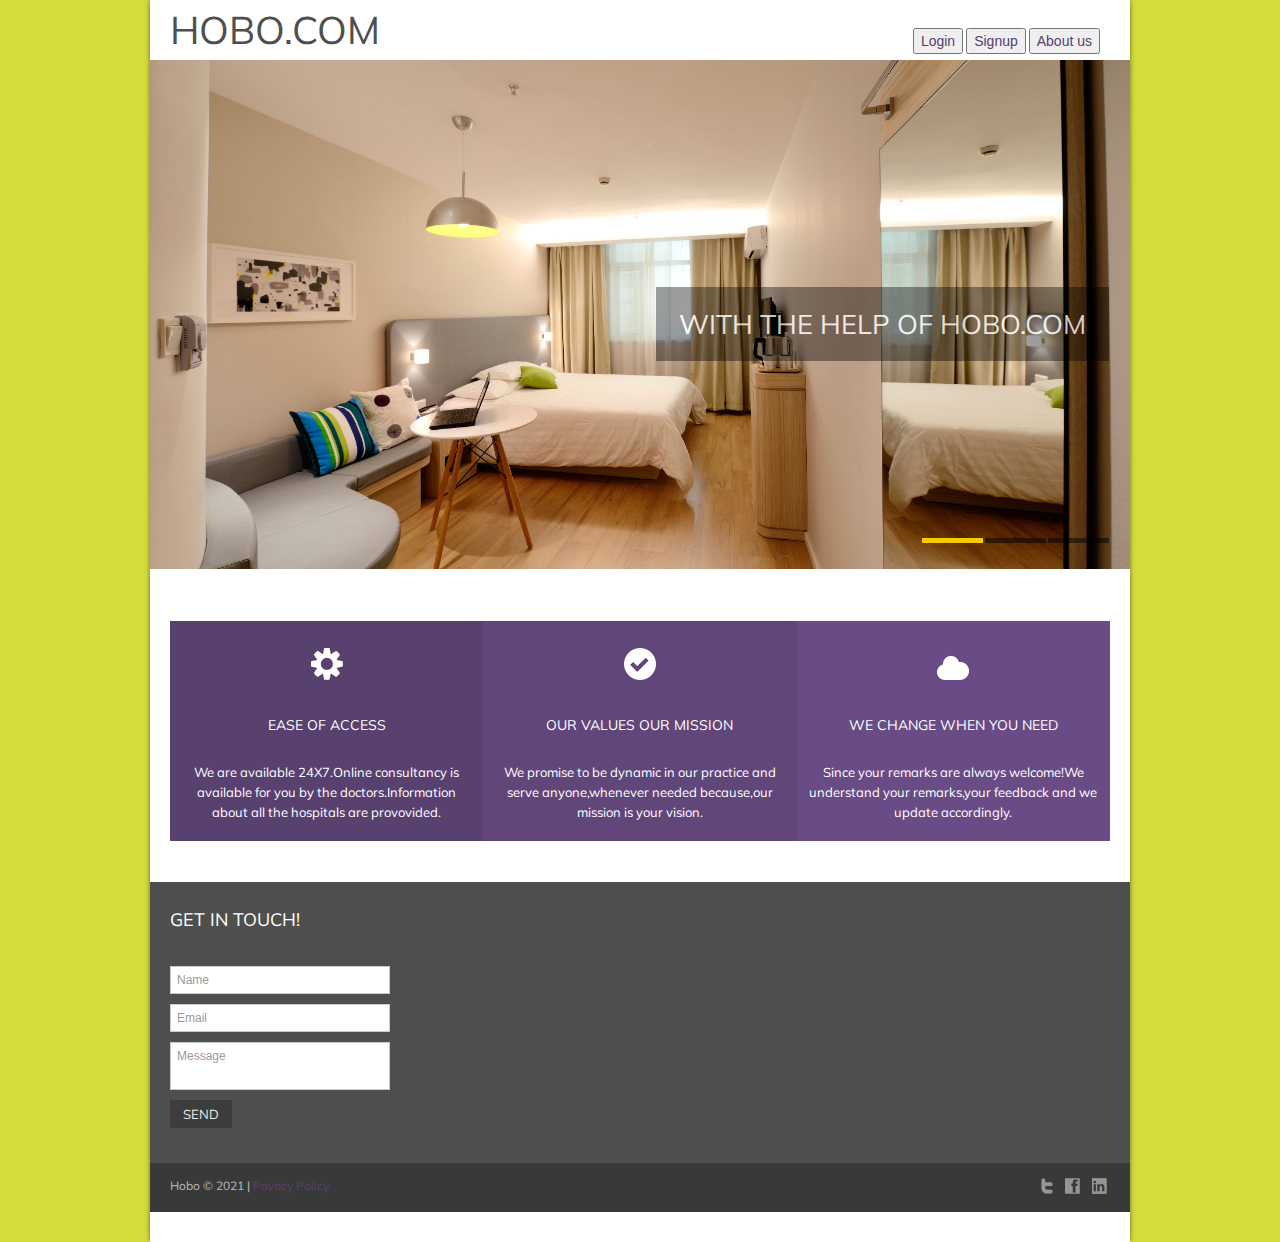
==== commit 6170fa16: "Minor fixes" ====
--- a/index.html
+++ b/index.html
@@ -53,8 +53,8 @@
 	
 			<div class="wrap">				
 				<div class="container">
-					 <!-- <div class="fleft logo"><a href="index.html"><img src="images/monster_logo.png" alt="HospiCare" /></a></div>  -->
-						<div class="fleft logo"><H1>HOBO.COM</H1></a></div>
+				
+						<div class="fleft logo"><a href="index.html"><H1>HOBO.COM</H1></a></div>
 					<div class="navbar fright">
 					
 					<nav id="main_menu">
@@ -63,17 +63,17 @@
 							<ul class="nav sf-menu">
 									
 									
-									<button class="sub-menu first"><a href="harbour.html">Login</a>
+									<button class="sub-menu first"><a href="login.html">Login</a>
 									
 									</button>
-									<button class="sub-menu first"><a href="western.html">Signup</a>
+									<button class="sub-menu first"><a href="signup.html">Signup</a>
 										
 										</button>
 									<button class="sub-menu first"><a href=#>About us</a>
 											
 										</button>
 									
-									<button class="sub-menu first"><a href=#>Contact Us</a>
+									
 										
 									</button>
 
@@ -154,11 +154,7 @@
 			<div class="wrap">
 				<div>
 					<div class="row">
-						<!-- <div class="span4">
-							<h2>What is HospiCare?</h2>
-							<p>HospiCare is online Hospital information and appointment schedule provider.<BR/>
-							It finds the needed hospital along with it's department & facility that you require near you.</p>
-						</div> -->
+						
 						<div class="span5">
 						<h2>Get in touch!</h2>
 							<form action="#" method="post">
@@ -179,8 +175,8 @@
 						<div class="fleft copyright" >Hobo &copy; 2021  |  <a href="javascript:void(0);">Privacy Policy</a></div>
 						<div class="fright follow_us">
 							<ul>
-								<li><a href="http://twitter.com/HospiCare" class="soc1"></a></li>					
-								<li><a href="http://facebook.com/HospiCare" class="soc2"></a></li>
+								<li><a href="#" class="soc1"></a></li>					
+								<li><a href="#" class="soc2"></a></li>
 								<li><a href="#" class="soc3"></a></li>
 								<div class="clear"></div>
 							</ul>
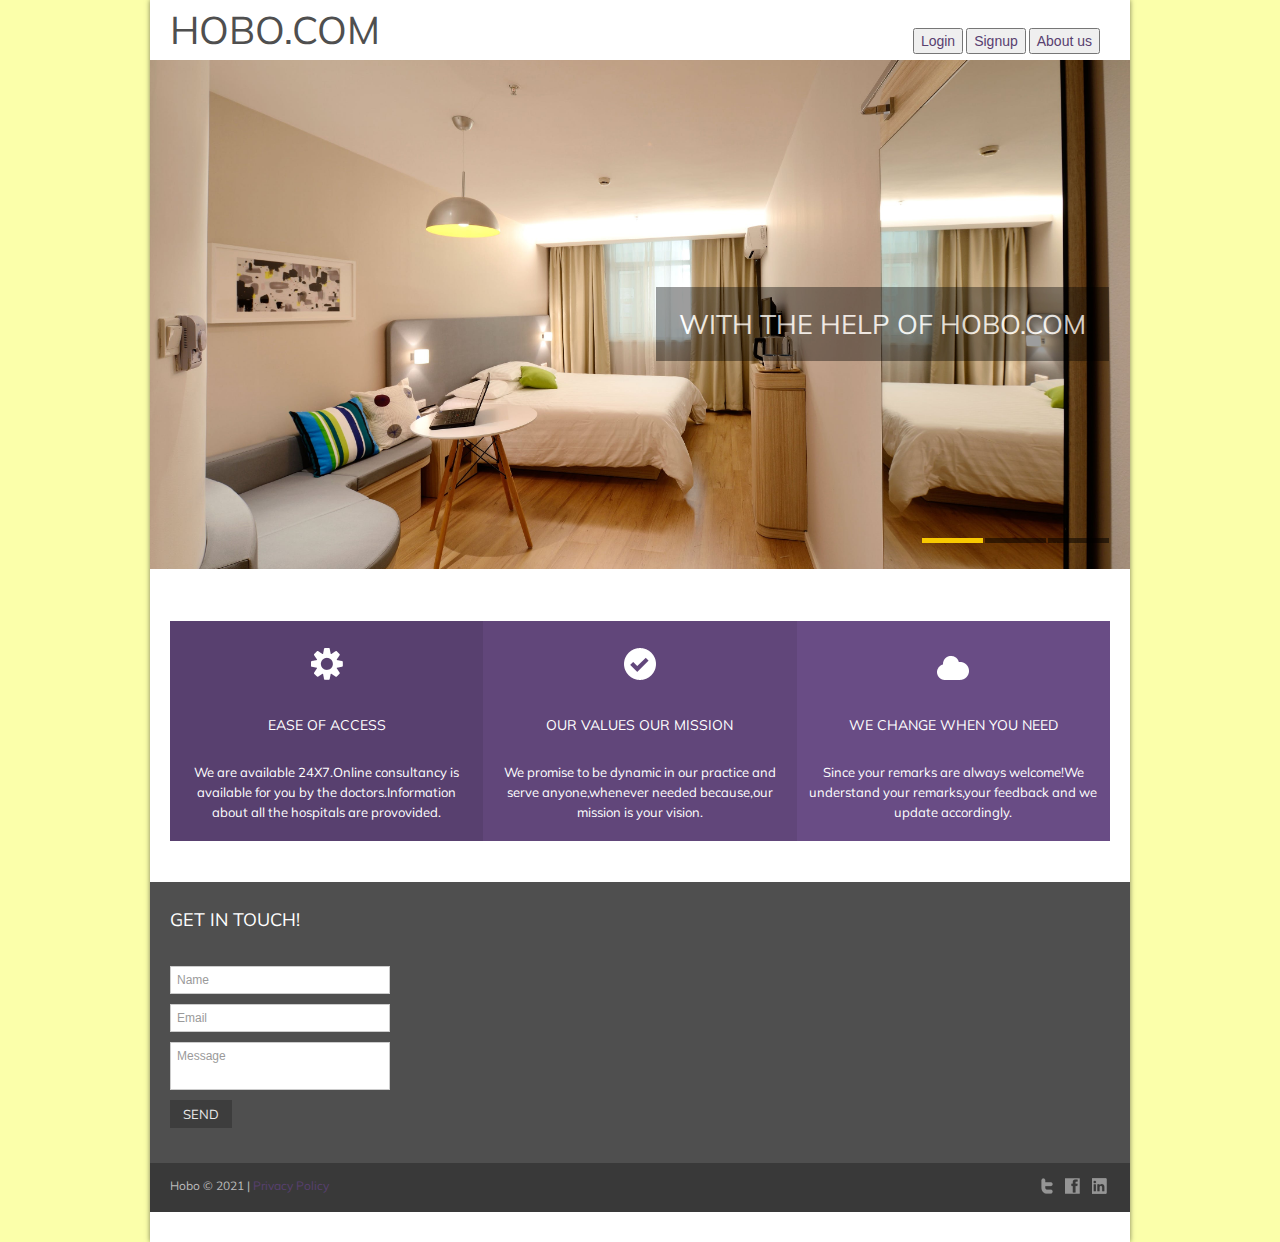
==== commit e17a39ff: "Added about us page and changed the styling" ====
--- a/index.html
+++ b/index.html
@@ -69,7 +69,7 @@
 									<button class="sub-menu first"><a href="signup.html">Signup</a>
 										
 										</button>
-									<button class="sub-menu first"><a href=#>About us</a>
+									<button class="sub-menu first"><a href="aboutus.html">About us</a>
 											
 										</button>
 									
--- a/css/site.css
+++ b/css/site.css
@@ -25,7 +25,7 @@
 	font-size: 13px;
 	line-height: 20px;
 	color: #666666;
-	background: #d5dd3d;
+	background: #fbffaa;
 }
 
 
